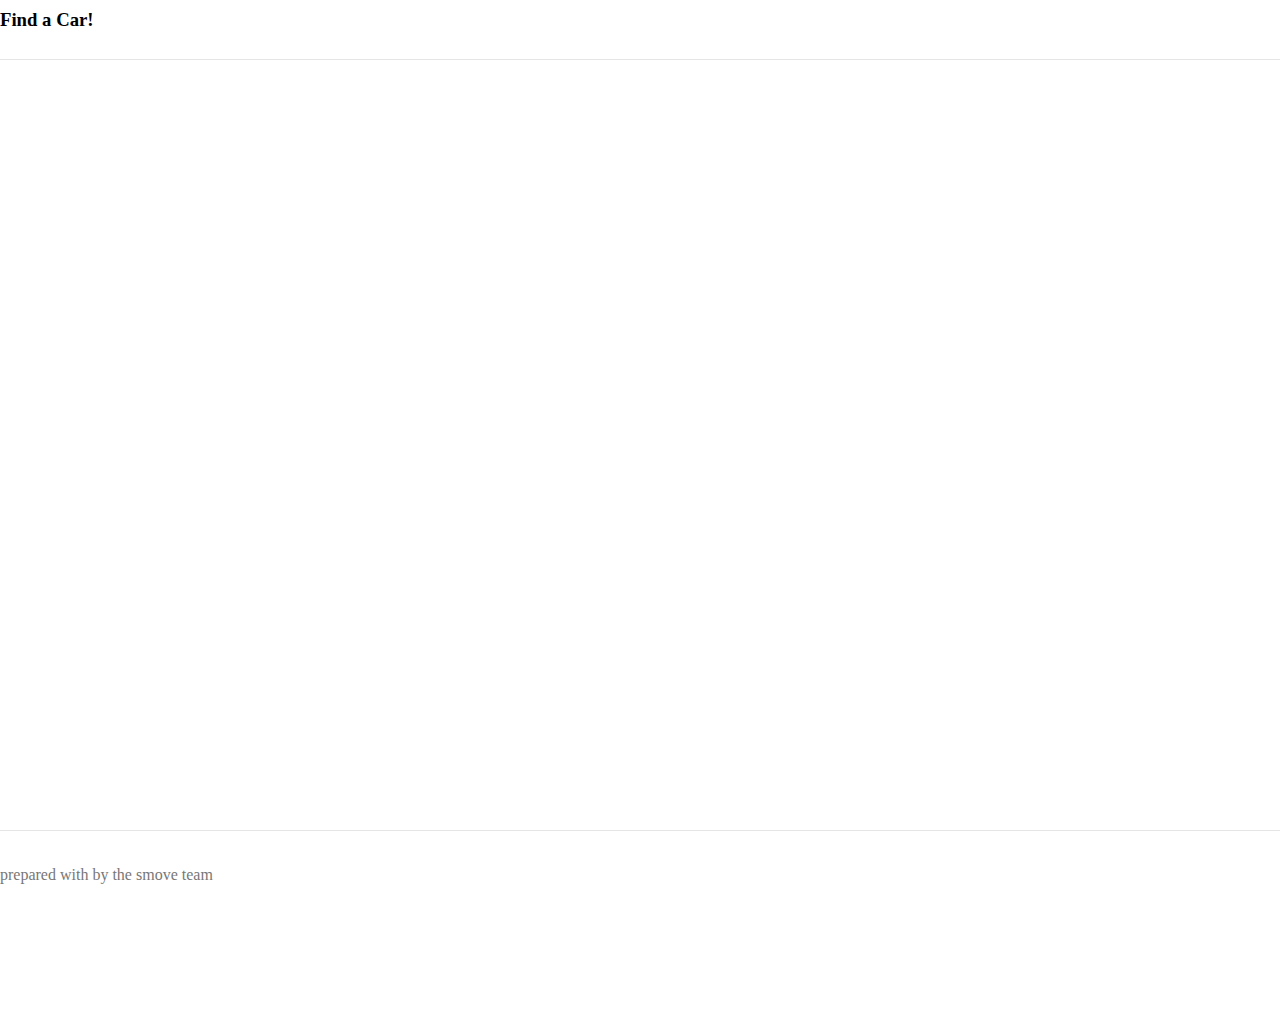
==== app/index.html @ 9b3ee895 "Mapbox" ====
<!doctype html>
<html class="no-js">

<head>
    <meta charset="utf-8">
    <title></title>
    <meta name="description" content="">
    <meta name="viewport" content="width=device-width">
    <!-- Place favicon.ico and apple-touch-icon.png in the root directory -->
    <!-- build:css(.) styles/vendor.css -->
    <!-- bower:css -->
    <link rel="stylesheet" href="bower_components/bootstrap/dist/css/bootstrap.css" />
    <link rel="stylesheet" href="bower_components/mapbox.js/mapbox.css" />
    <!-- endbower -->
    <!-- endbuild -->
    <!-- build:css(.tmp) styles/main.css -->
    <link rel="stylesheet" href="styles/main.css">
    <!-- endbuild -->
</head>

<body ng-app="jschallengeApp">
    <!--[if lt IE 7]>
      <p class="browsehappy">You are using an <strong>outdated</strong> browser. Please <a href="http://browsehappy.com/">upgrade your browser</a> to improve your experience.</p>
    <![endif]-->

    <div class="header">
        <div class="container-fluid">
            <h3>Find a Car!</h3>
        </div>
    </div>

    <div ng-include="'views/main.html'" ng-controller="MainCtrl" class="main-container">
    </div>

    <div class="footer">
        <div class="container-fluid text-center">
            <p>prepared with <span class="glyphicon glyphicon-heart"></span> by the smove team</p>
        </div>
    </div>

    <!-- build:js(.) scripts/vendor.js -->
    <!-- bower:js -->
    <script src="bower_components/jquery/dist/jquery.js"></script>
    <script src="bower_components/angular/angular.js"></script>
    <script src="bower_components/bootstrap/dist/js/bootstrap.js"></script>
    <script src="bower_components/mapbox.js/mapbox.js"></script>
    <!-- endbower -->
    <!-- endbuild -->

    <!-- build:js({.tmp,app}) scripts/scripts.js -->
    <script src="scripts/app.js"></script>
    <script src="scripts/controllers/main.js"></script>
    <!-- endbuild -->
</body>

</html>
---- app/styles/main.css ----
.map {
  height: 100%;
  width: 100%;
}

.map-container {
  height: 100%;
  padding: 0;
}

.results {
  height: 100%;
  overflow: auto;
  padding-top: 5px;
}

.browsehappy {
  margin: 0.2em 0;
  background: #ccc;
  color: #000;
  padding: 0.2em 0;
}

html, body, .main-container {
  padding: 0;
  height: 100%;
}

body {
  padding-top: 60px;
  padding-bottom: 50px;
}

/* Everything but the jumbotron gets side spacing for mobile first views */
.header,
.marketing,
.footer {
  padding-left: 15px;
  padding-right: 15px;
}

/* Custom page header */
.header {
  position: absolute;
  top:0;
  left:0;
  width: 100%;
  border-bottom: 1px solid #e5e5e5;
  /*margin-bottom: 10px;*/
}

.footer {
  position: absolute;
  bottom: 0;
  left: 0;
  width: 100%;
}

/* Make the masthead heading the same height as the navigation */
.header h3 {
  margin-top: 0;
  margin-bottom: 0;
  line-height: 40px;
  padding-bottom: 19px;
}

/* Custom page footer */
.footer {
  padding-top: 19px;
  color: #777;
  border-top: 1px solid #e5e5e5;
}

.container-narrow > hr {
  margin: 30px 0;
}

/* Main marketing message and sign up button */
.jumbotron {
  text-align: center;
  border-bottom: 1px solid #e5e5e5;
}
.jumbotron .btn {
  font-size: 21px;
  padding: 14px 24px;
}

/* Supporting marketing content */
.marketing {
  margin: 40px 0;
}
.marketing p + h4 {
  margin-top: 28px;
}

/* Responsive: Portrait tablets and up */
@media screen and (min-width: 768px) {
  .container {
    max-width: 730px;
  }

  /* Remove the padding we set earlier */
  .header,
  .marketing,
  .footer {
    padding-left: 0;
    padding-right: 0;
  }
  /* Space out the masthead */
  .header {
    /*margin-bottom: 30px;*/
  }
  /* Remove the bottom border on the jumbotron for visual effect */
  .jumbotron {
    border-bottom: 0;
  }
}
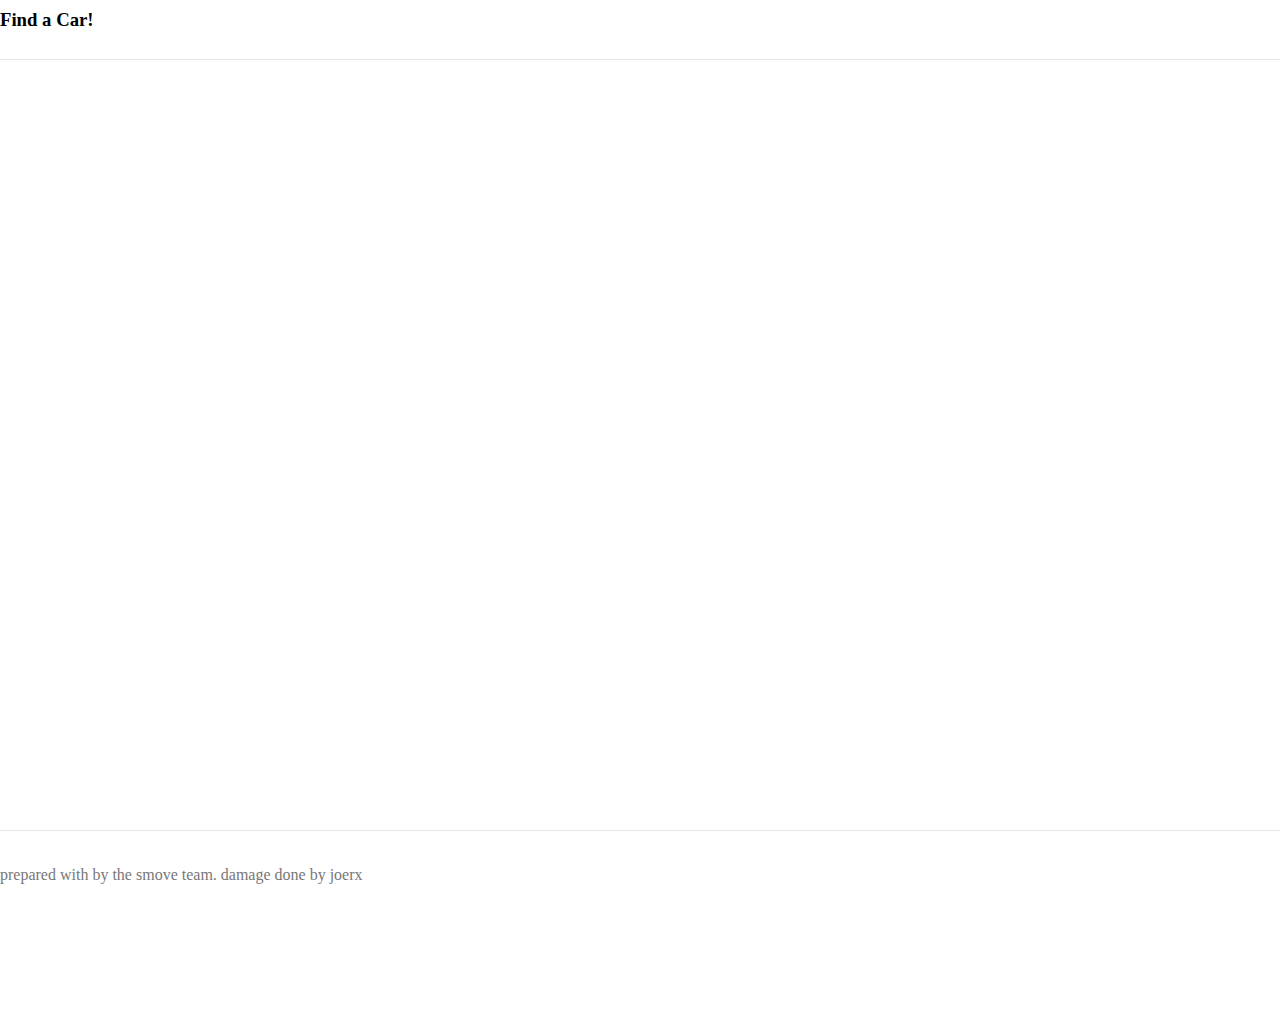
==== commit 15bc8a5d: "Markers on map" ====
--- a/app/index.html
+++ b/app/index.html
@@ -34,7 +34,8 @@
 
     <div class="footer">
         <div class="container-fluid text-center">
-            <p>prepared with <span class="glyphicon glyphicon-heart"></span> by the smove team</p>
+            <p>prepared with <span class="glyphicon glyphicon-heart"></span> by the smove team.
+            damage done by joerx</p>
         </div>
     </div>
 
